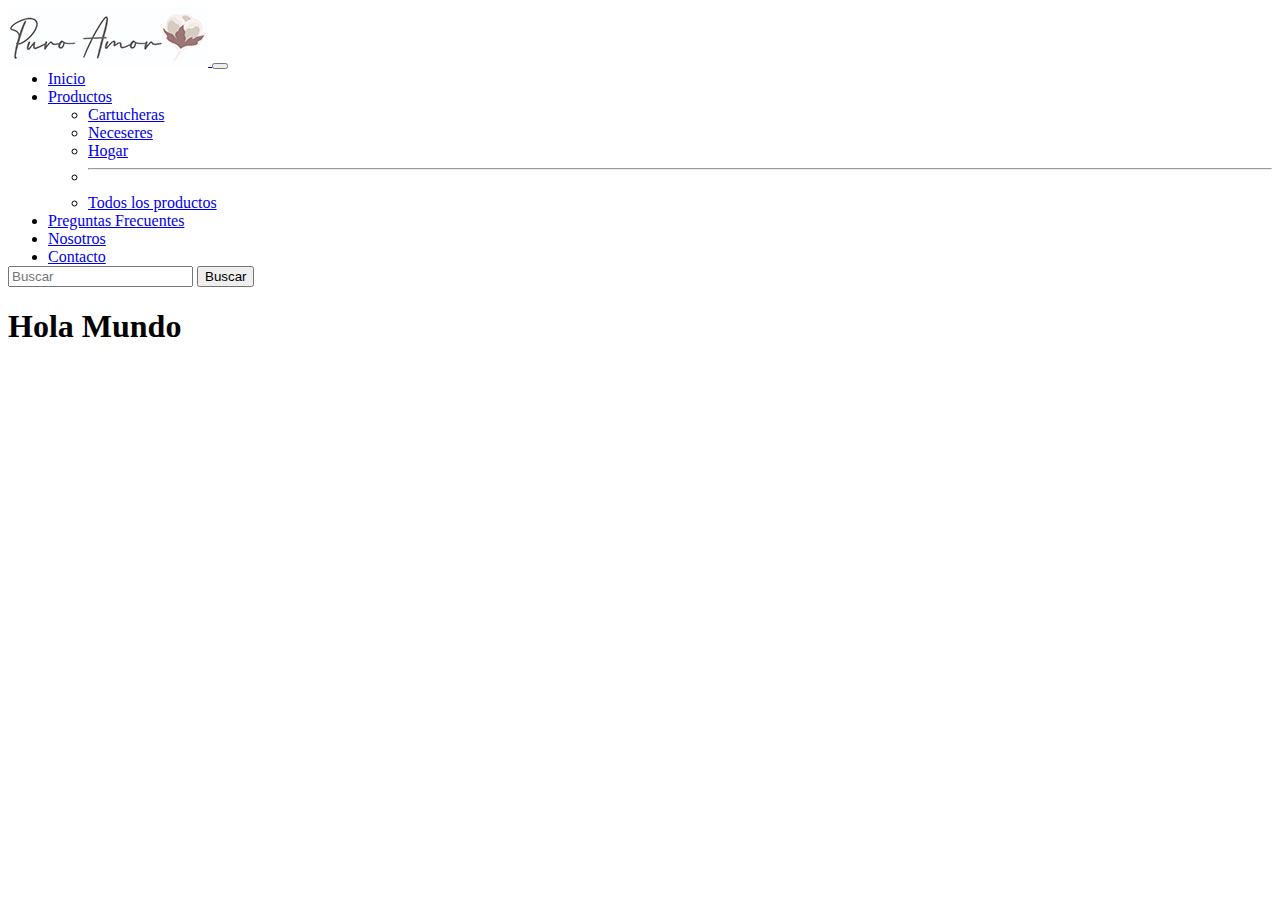
==== pages/cartucheras.html @ 32b32480 "navbar y carrousel en el index" ====
<!doctype html>
<html lang="en">
  <head>
    <meta charset="utf-8">
    <meta name="viewport" content="width=device-width, initial-scale=1">
    <title>Inicio</title>
    <link href="https://cdn.jsdelivr.net/npm/bootstrap@5.2.0/dist/css/bootstrap.min.css" rel="stylesheet" integrity="sha384-gH2yIJqKdNHPEq0n4Mqa/HGKIhSkIHeL5AyhkYV8i59U5AR6csBvApHHNl/vI1Bx" crossorigin="anonymous">
    <link rel="stylesheet" href="../css/style.css">
</head>
    <header>
        <nav class="navbar navbar-expand-lg bg-white">
            <div class="container-fluid">
              <a class="navbar-brand" href="../index.html">
                <img src="../img/Logo.jpg" alt="logo">
              </a>
              <button class="navbar-toggler" type="button" data-bs-toggle="collapse" data-bs-target="#navbarSupportedContent" aria-controls="navbarSupportedContent" aria-expanded="false" aria-label="Toggle navigation">
                <span class="navbar-toggler-icon"></span>
              </button>
              <div class="collapse navbar-collapse" id="navbarSupportedContent">
                <ul class="navbar-nav me-auto mb-2 mb-lg-0">
                  <li class="nav-item">
                    <a class="nav-link active" aria-current="page" href="../index.html">Inicio</a>
                  </li>
                  <li class="nav-item dropdown">
                    <a class="nav-link dropdown-toggle" href="./productos.html" role="button" data-bs-toggle="dropdown" aria-expanded="false">
                      Productos
                    </a>
                    <ul class="dropdown-menu">
                      <li><a class="dropdown-item" href="./cartucheras.html">Cartucheras</a></li>
                      <li><a class="dropdown-item" href="./neceseres.html">Neceseres</a></li>
                      <li><a class="dropdown-item" href="./hogar.html">Hogar</a></li>
                      <li><hr class="dropdown-divider"></li>
                      <li><a class="dropdown-item" href="./productos.html">Todos los productos</a></li>
                    </ul>
                  </li>
                  <li class="nav-item">
                    <a class="nav-link" href="./preguntas-frecuentes.html">Preguntas Frecuentes</a>
                  </li>
                  <li class="nav-item">
                    <a class="nav-link" href="./nosotros.html">Nosotros</a>
                  </li>
                  <li class="nav-item">
                    <a class="nav-link" href="./contacto.html">Contacto</a>
                  </li>
                </ul>
                <form class="d-flex" role="search">
                  <input class="form-control me-2" type="search" placeholder="Buscar" aria-label="Search">
                  <button class="btn btn-outline-success" type="submit">Buscar</button>
                </form>
              </div>
            </div>
          </nav>
    </header>
  <body>
    <h1>Hola Mundo</h1>
    <script src="https://cdn.jsdelivr.net/npm/bootstrap@5.2.0/dist/js/bootstrap.bundle.min.js" integrity="sha384-A3rJD856KowSb7dwlZdYEkO39Gagi7vIsF0jrRAoQmDKKtQBHUuLZ9AsSv4jD4Xa" crossorigin="anonymous"></script>
  </body>
</html>
---- css/style.css ----
.navbar-nav {
    margin: 0 auto;
}
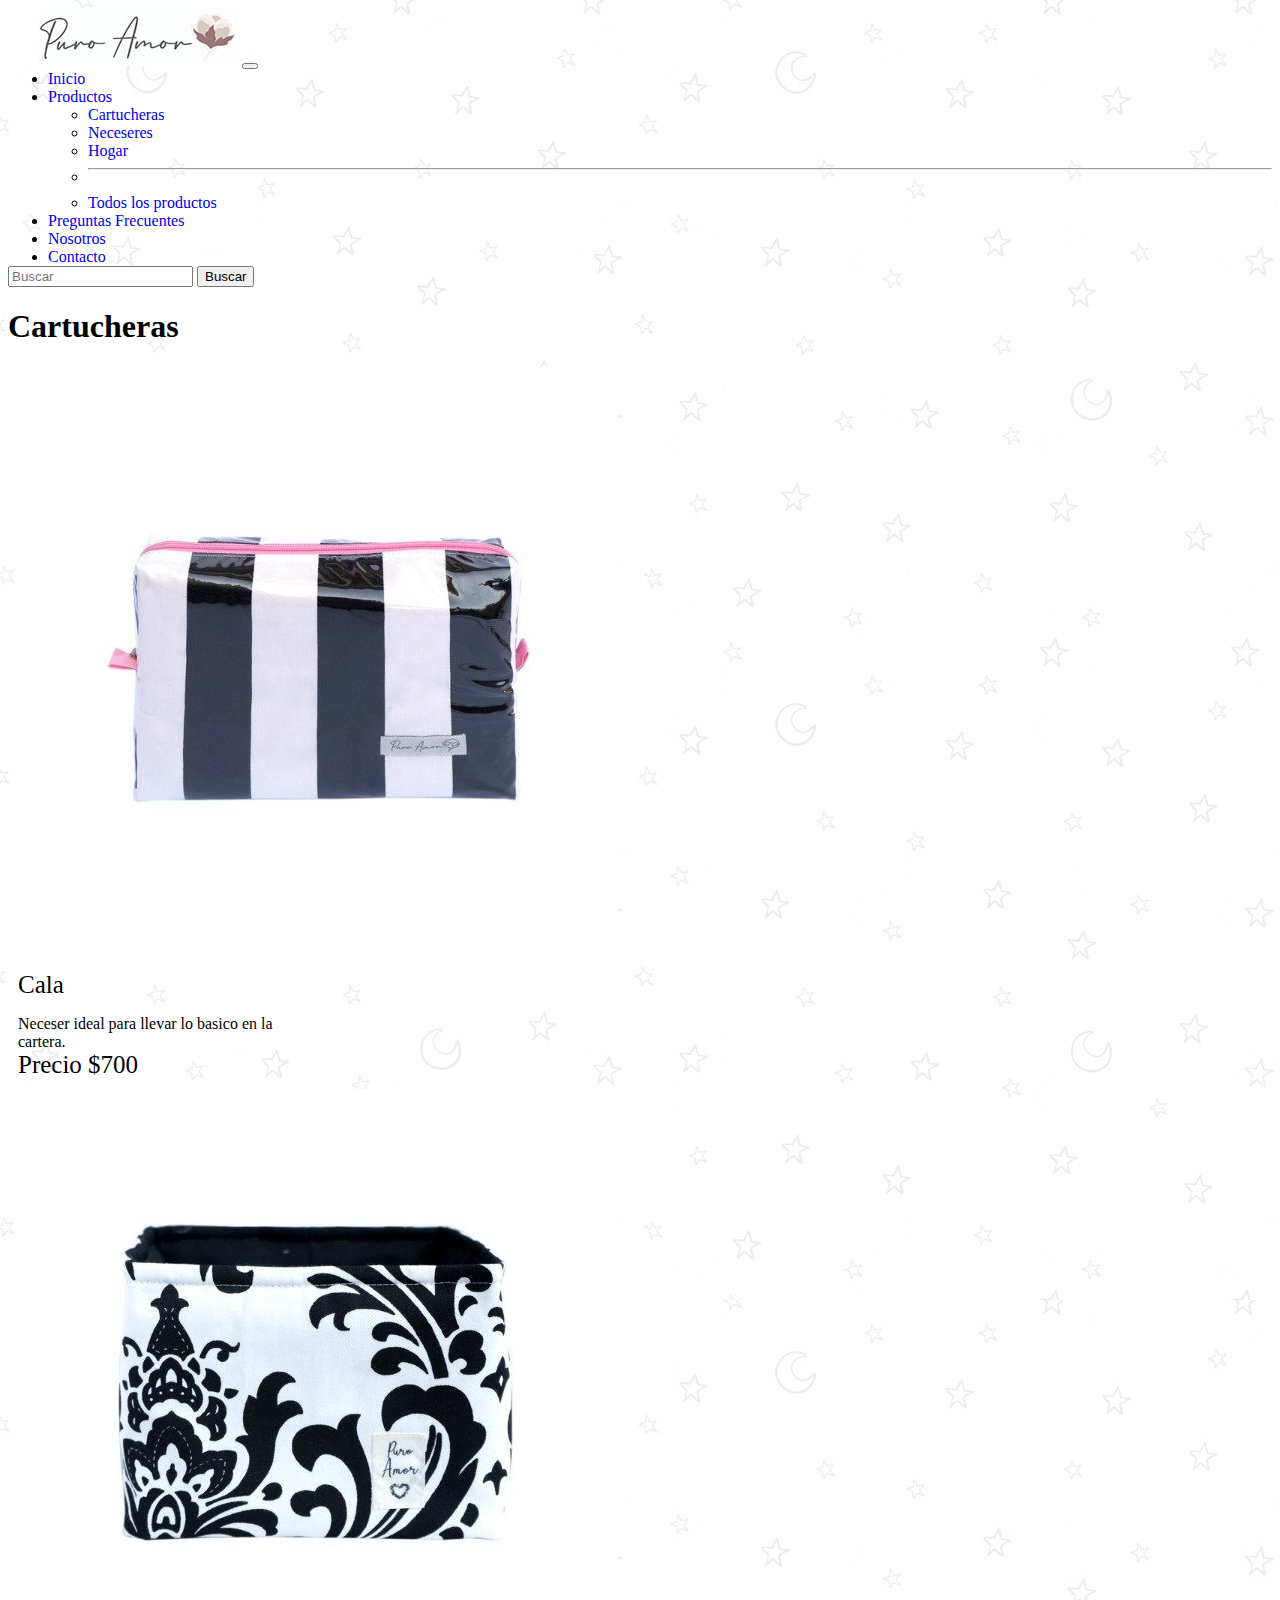
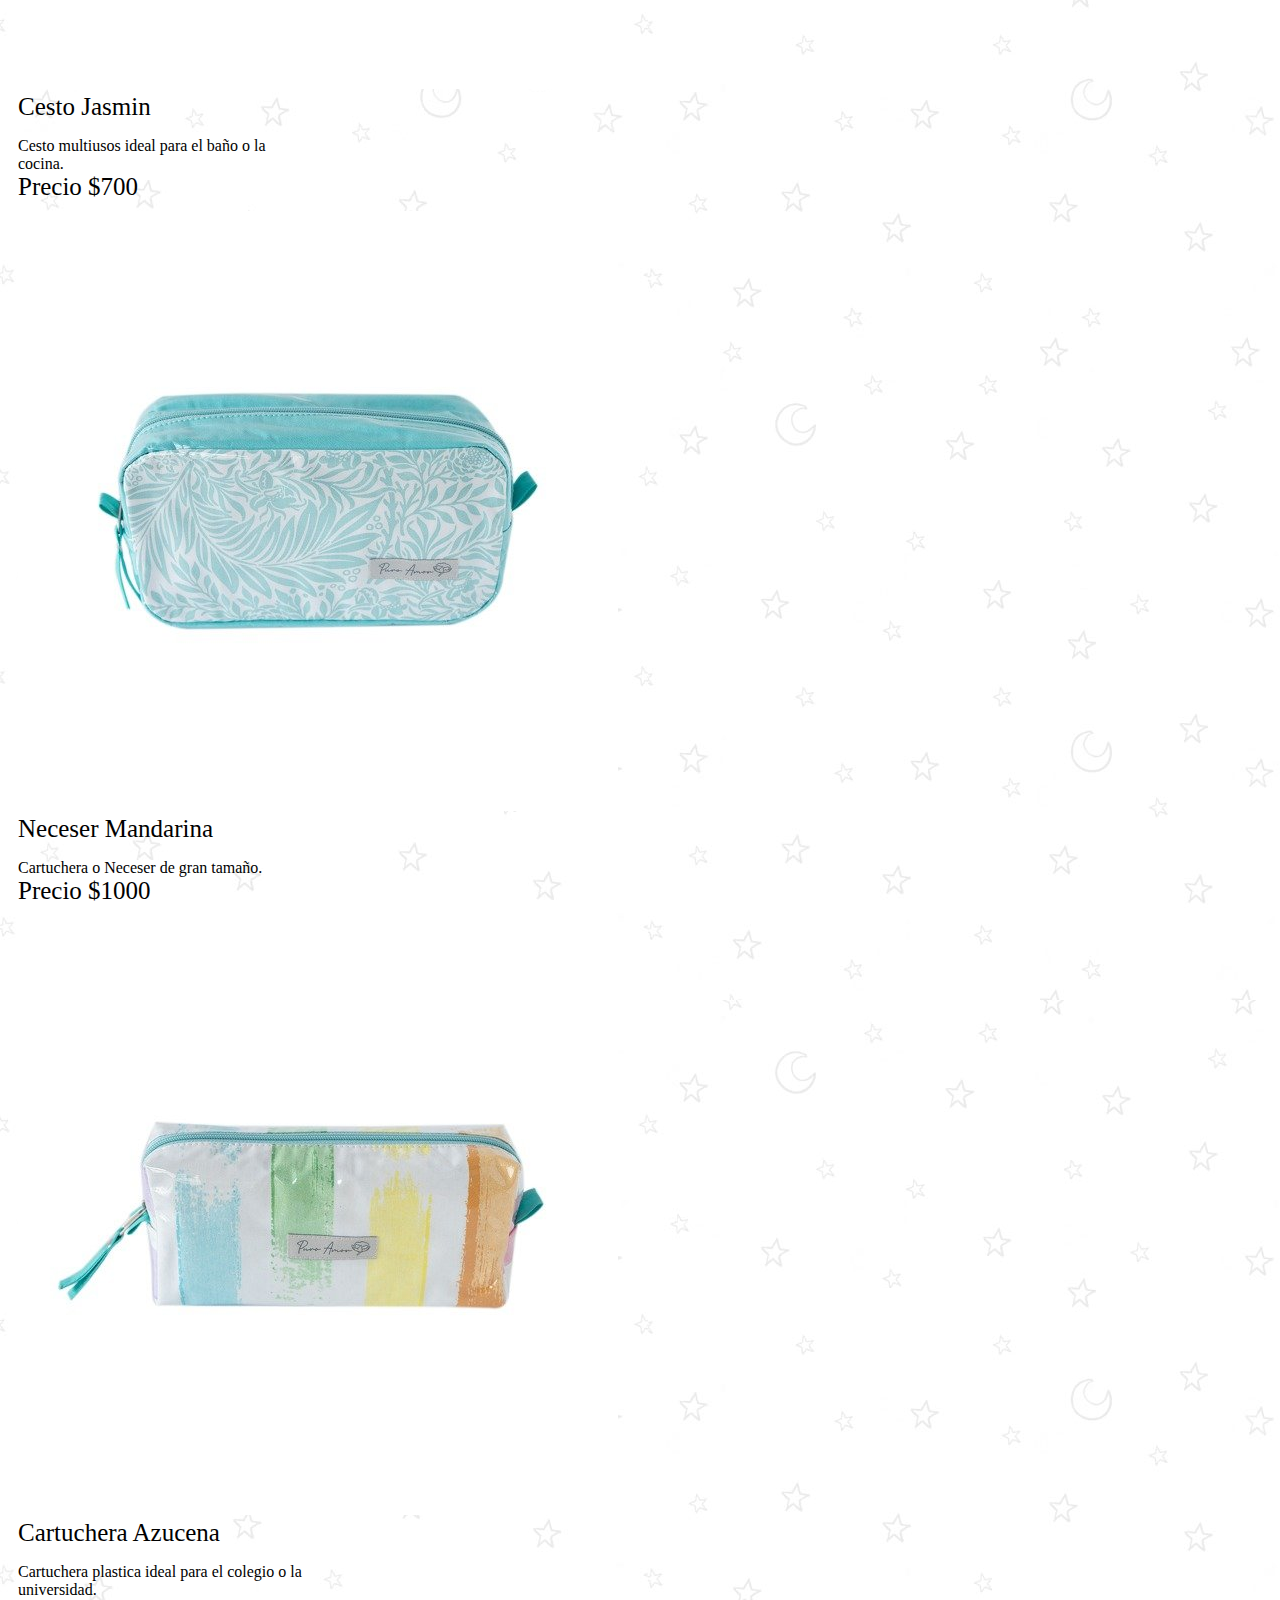
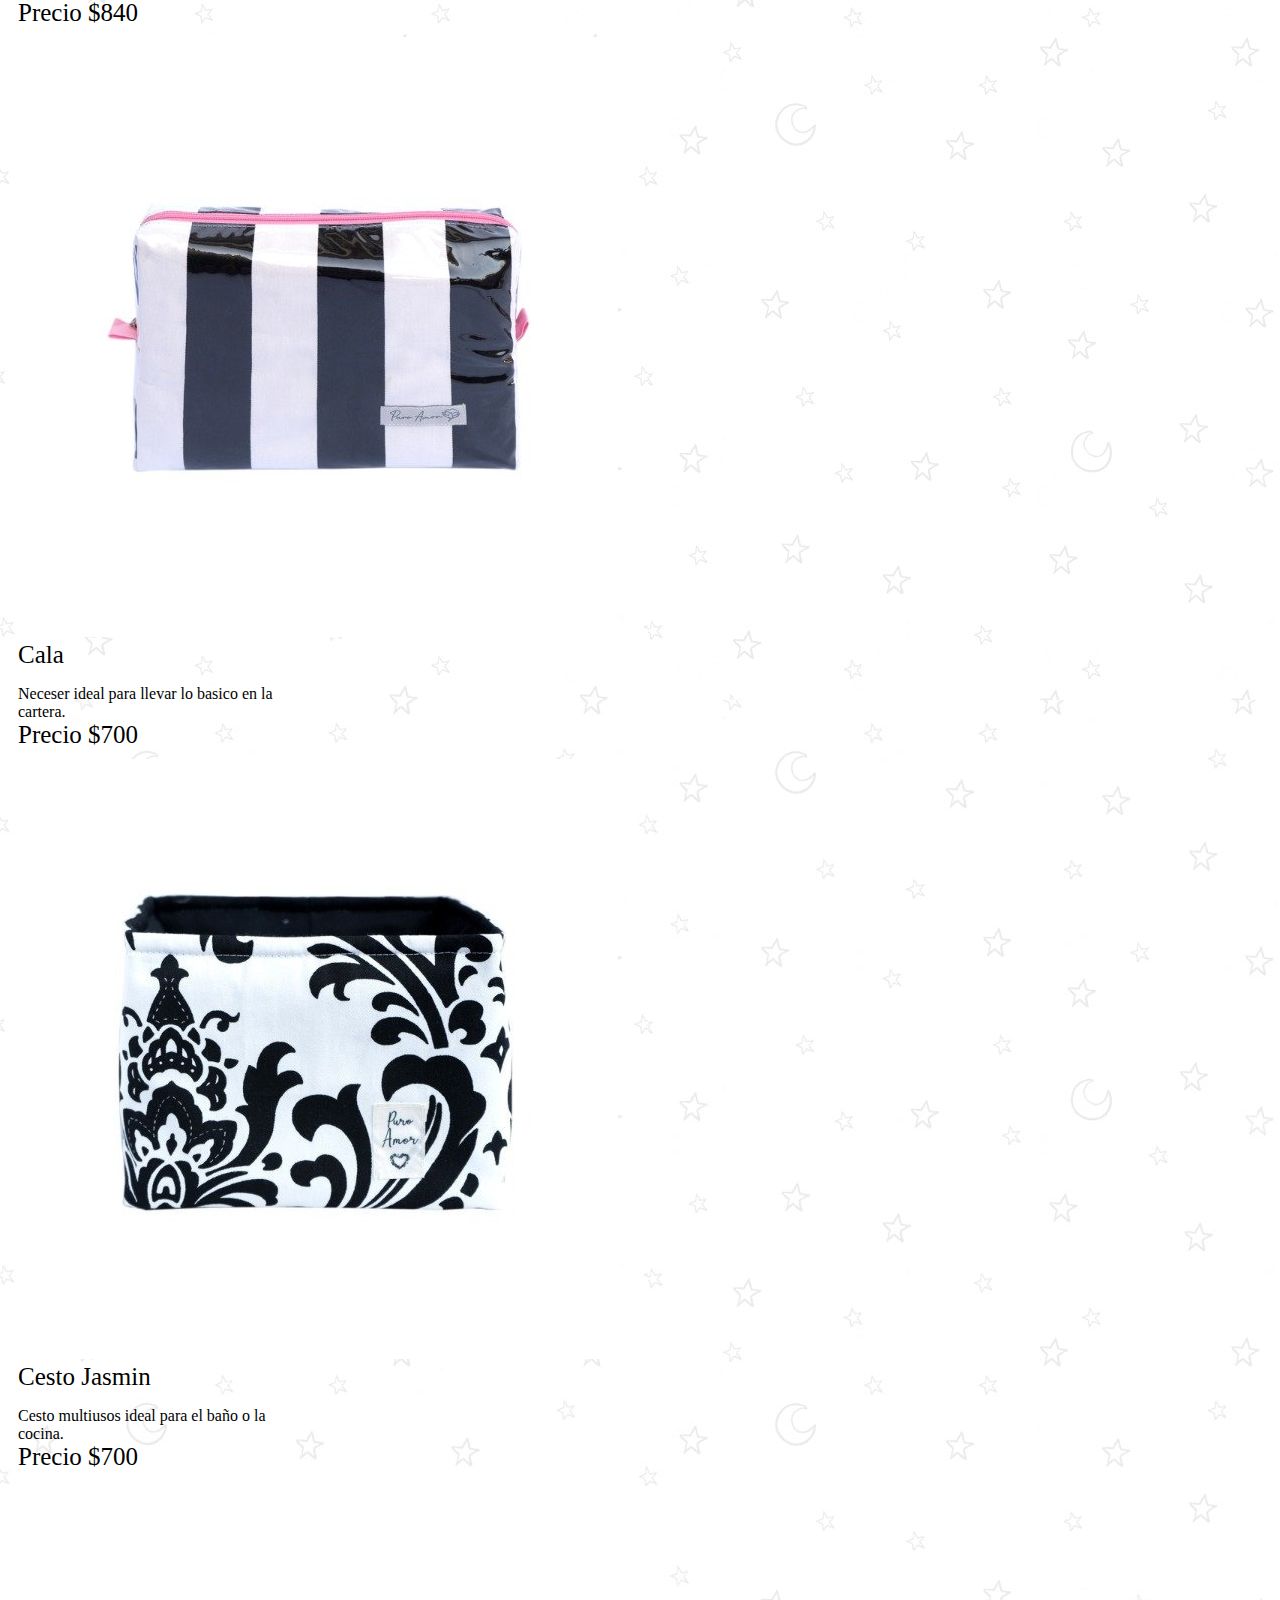
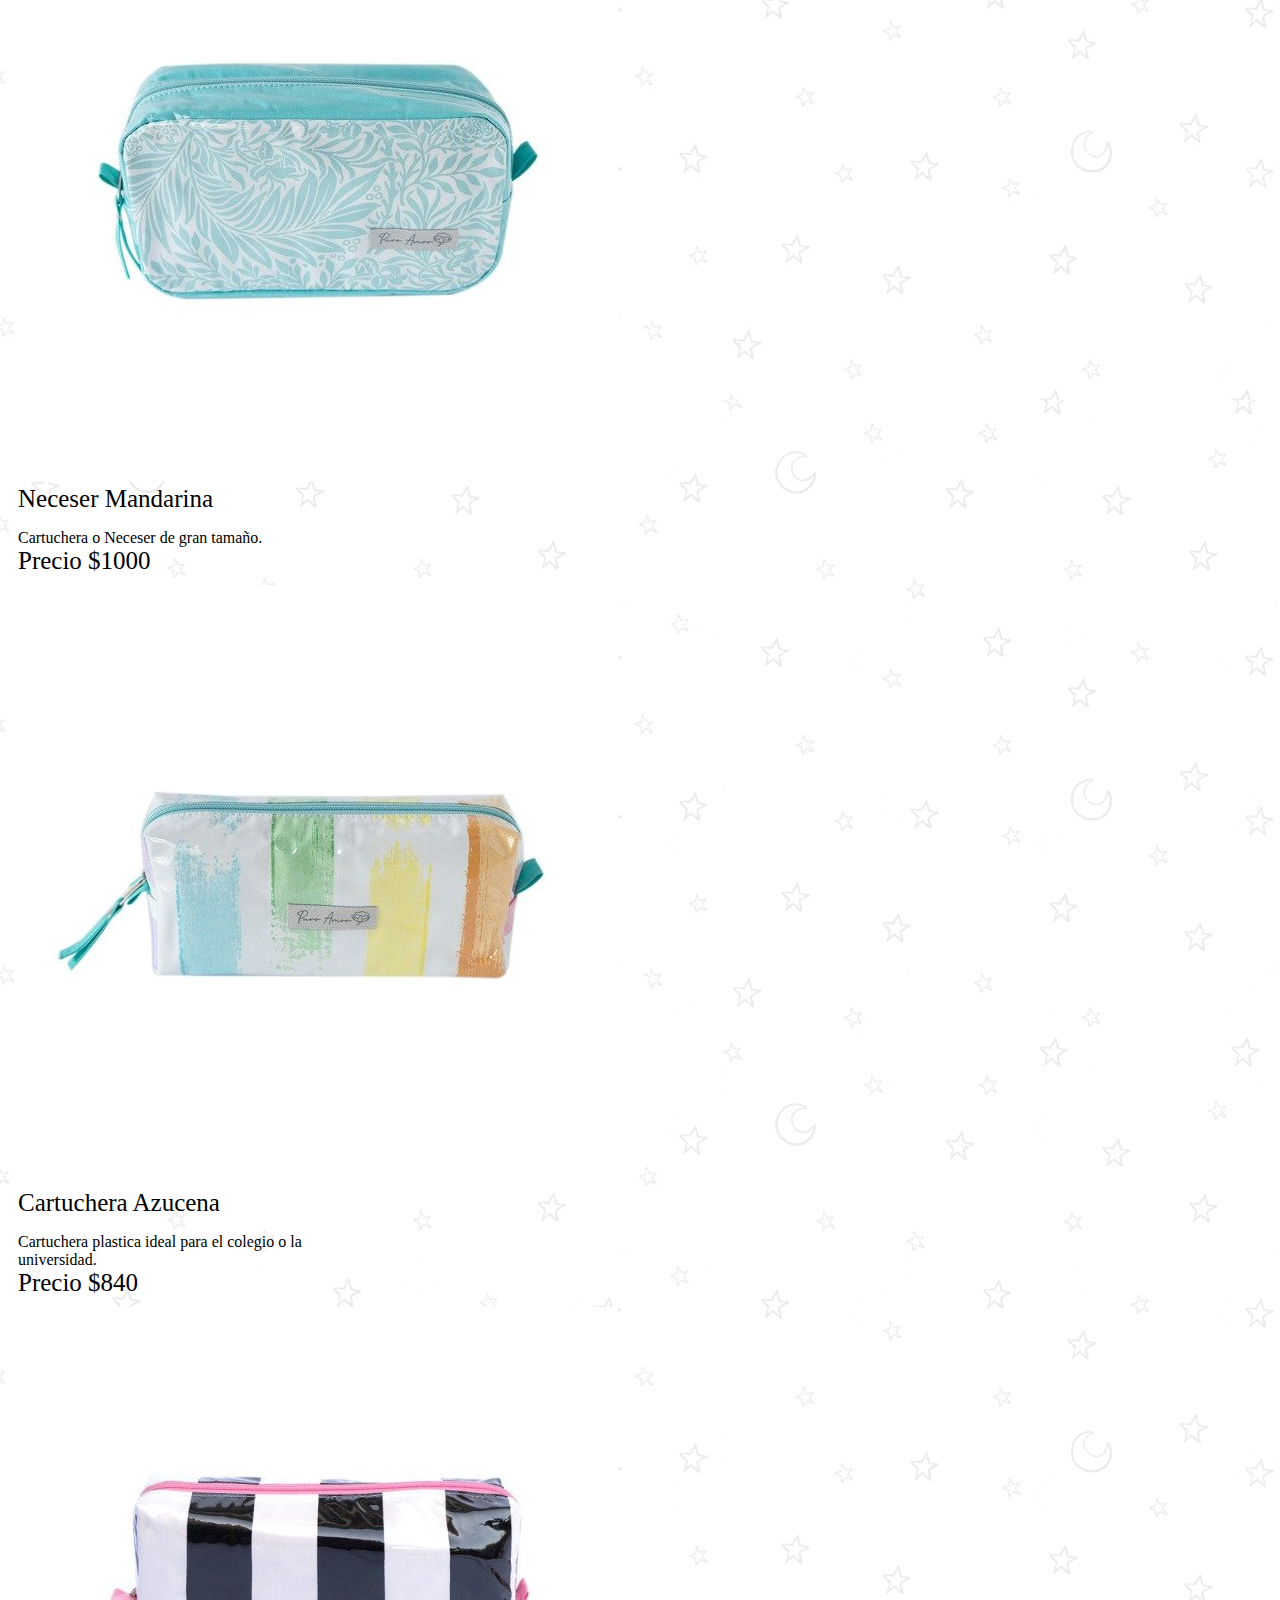
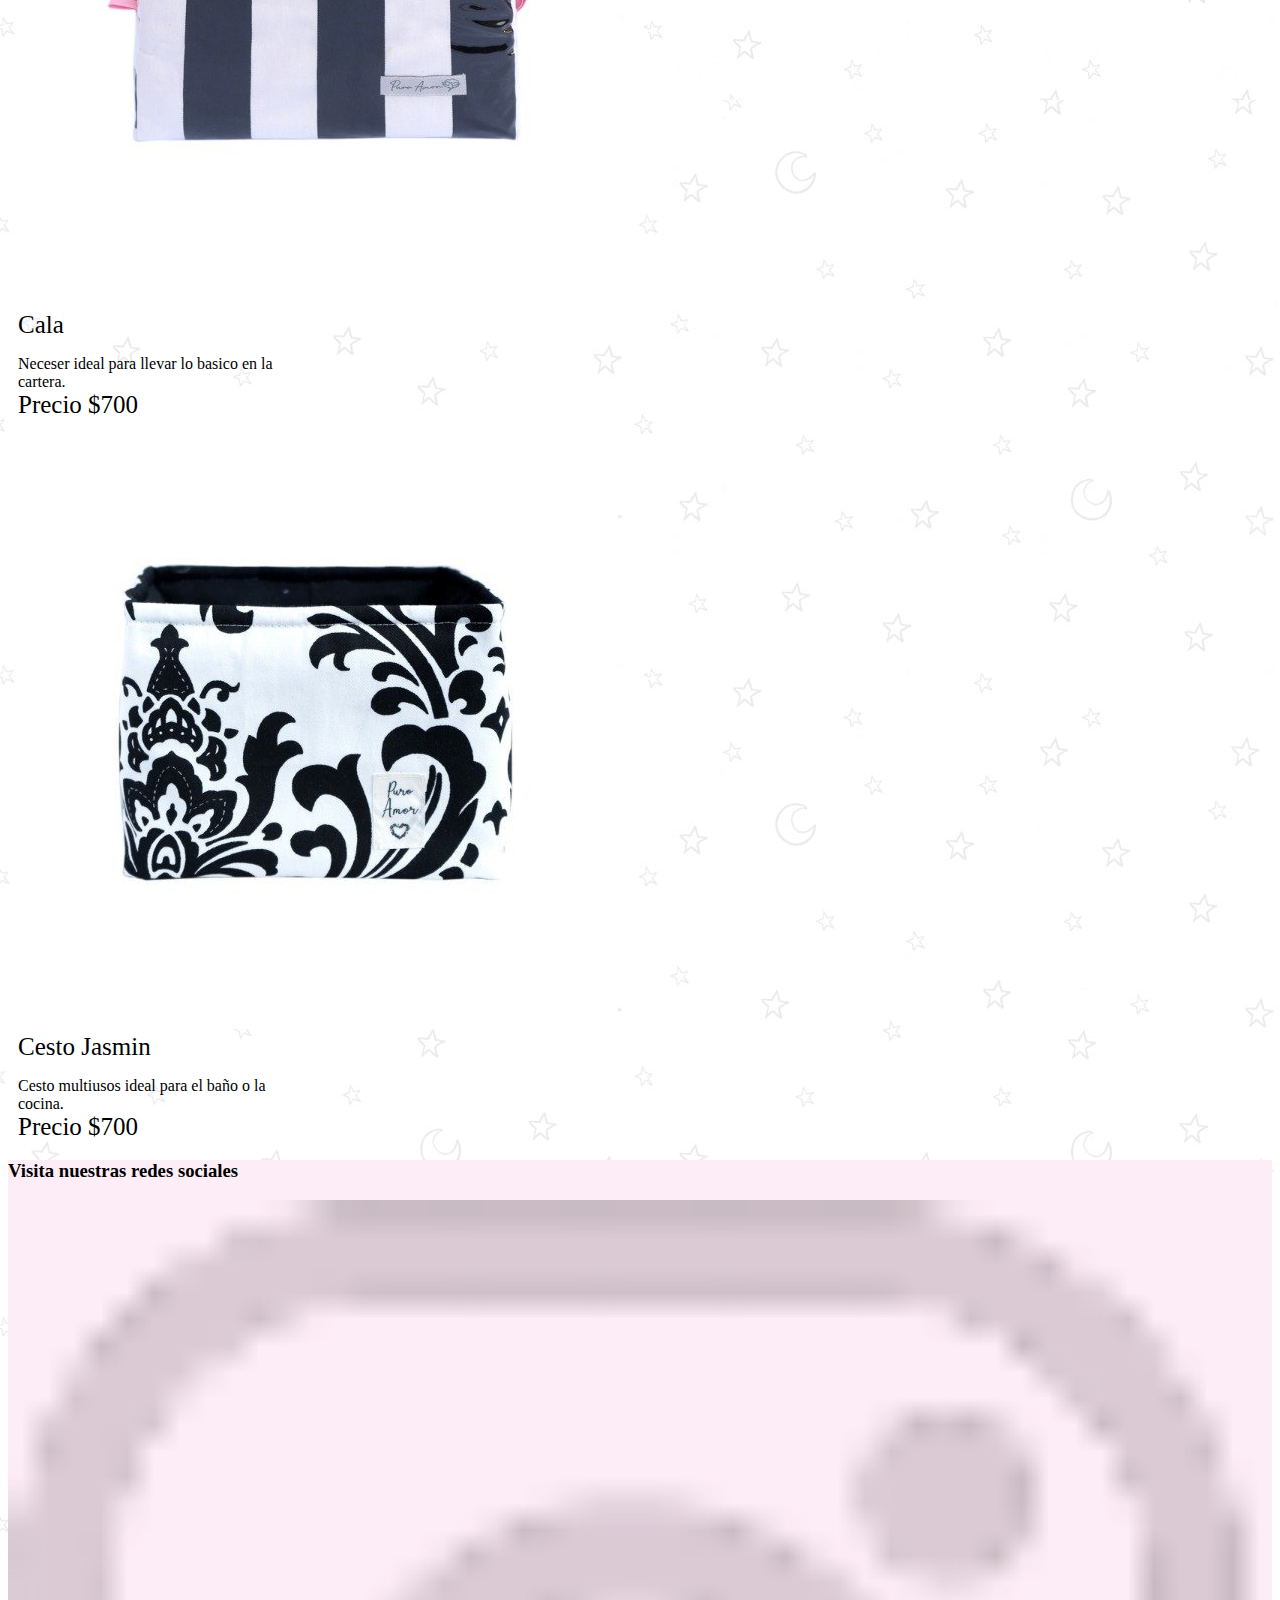
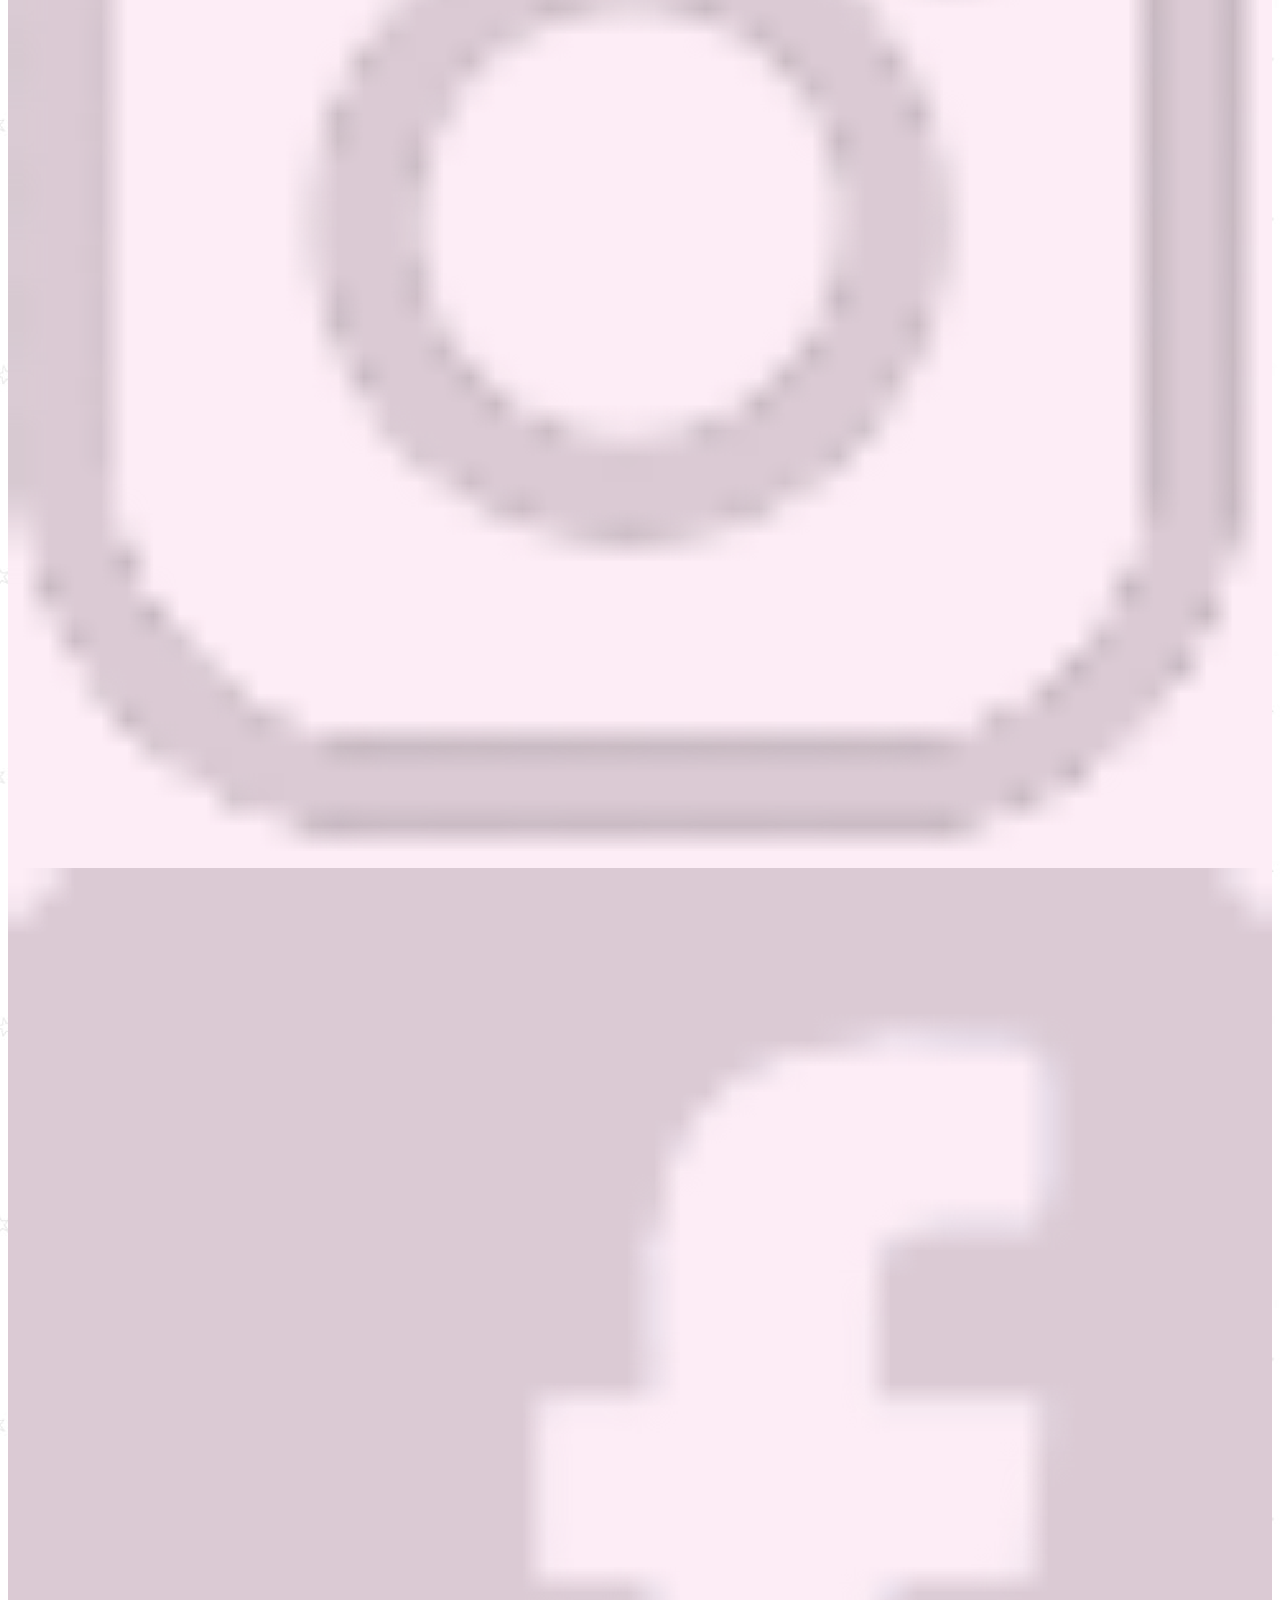
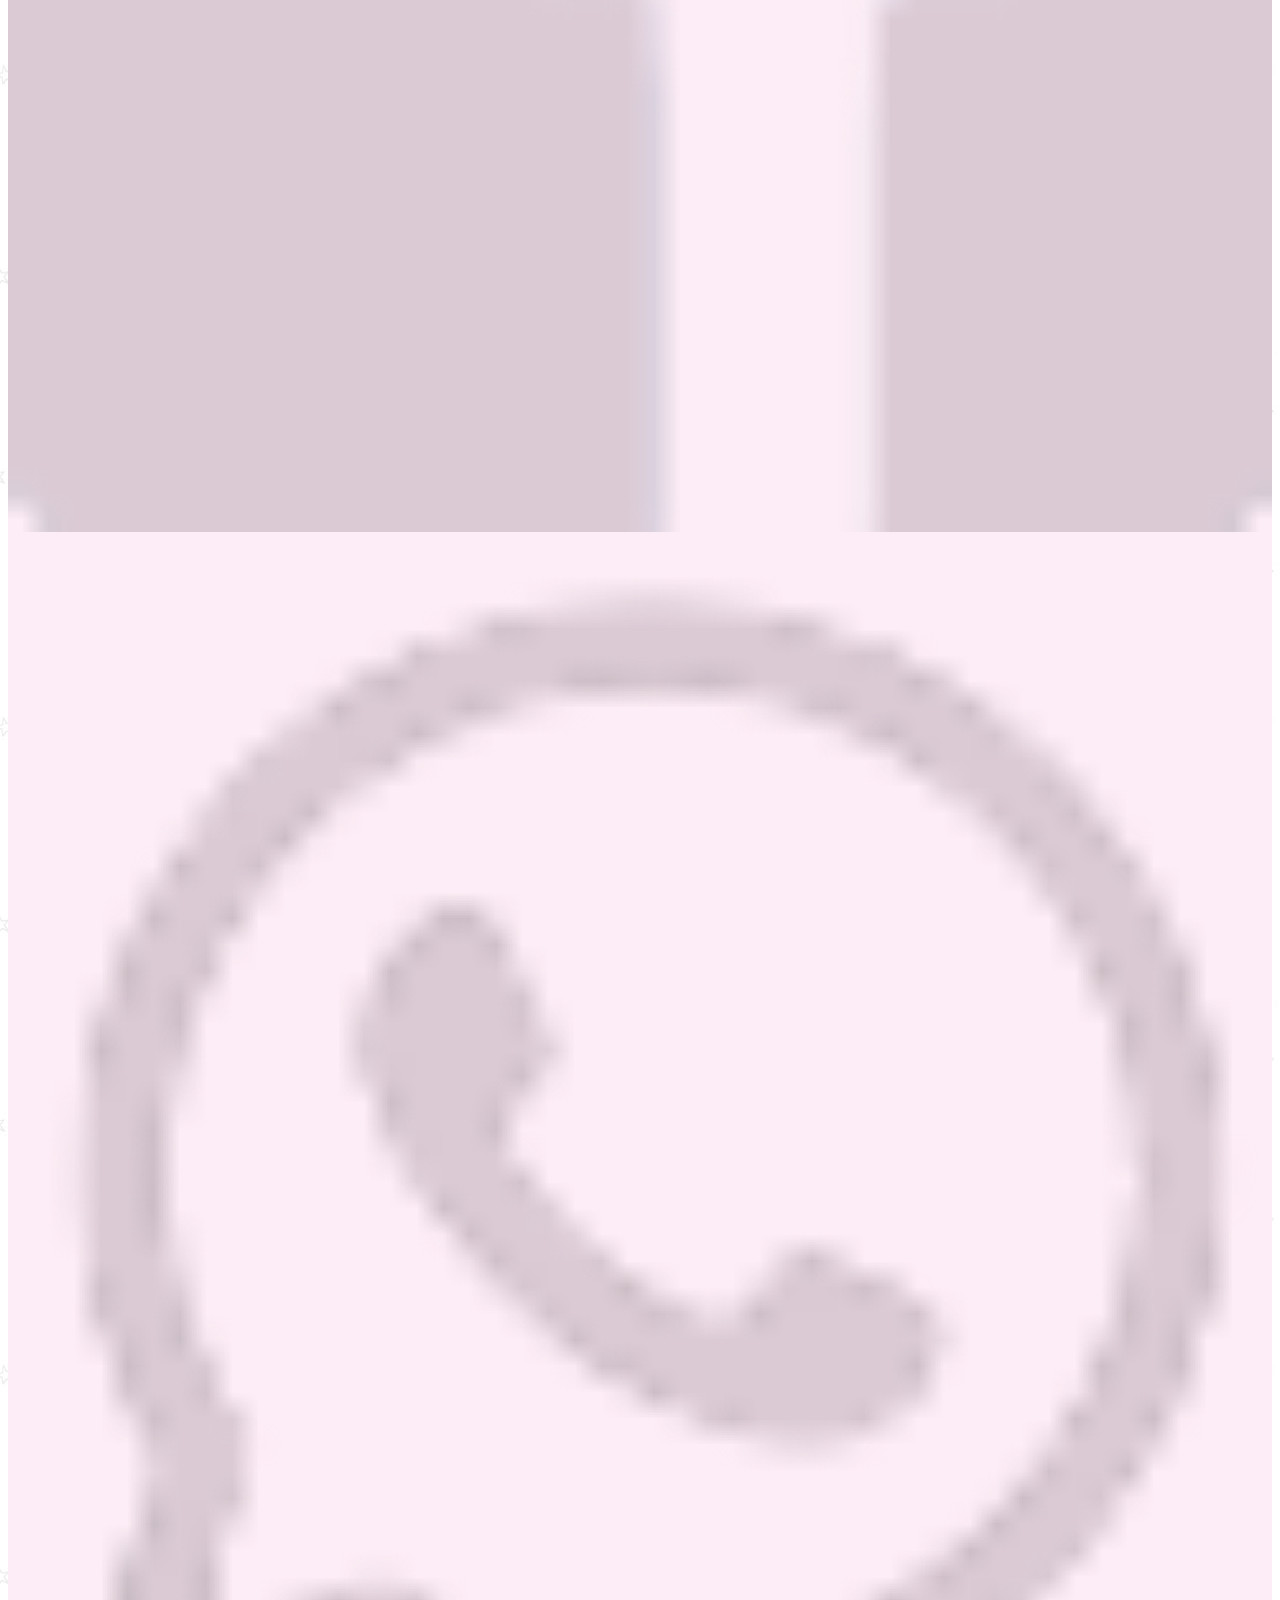
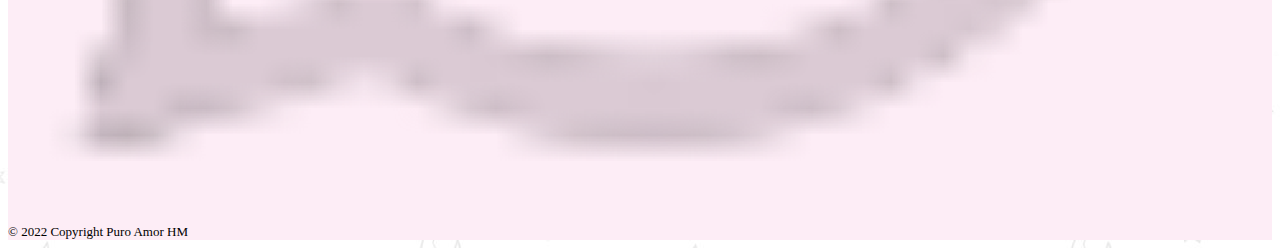
==== commit 7de3a728: "productos neceseres hogar y cartucheras" ====
--- a/pages/cartucheras.html
+++ b/pages/cartucheras.html
@@ -1,58 +1,177 @@
 <!doctype html>
 <html lang="en">
-  <head>
-    <meta charset="utf-8">
-    <meta name="viewport" content="width=device-width, initial-scale=1">
-    <title>Inicio</title>
-    <link href="https://cdn.jsdelivr.net/npm/bootstrap@5.2.0/dist/css/bootstrap.min.css" rel="stylesheet" integrity="sha384-gH2yIJqKdNHPEq0n4Mqa/HGKIhSkIHeL5AyhkYV8i59U5AR6csBvApHHNl/vI1Bx" crossorigin="anonymous">
-    <link rel="stylesheet" href="../css/style.css">
+
+<head>
+  <meta charset="utf-8">
+  <meta name="viewport" content="width=device-width, initial-scale=1">
+  <title>Inicio</title>
+  <link href="https://cdn.jsdelivr.net/npm/bootstrap@5.2.0/dist/css/bootstrap.min.css" rel="stylesheet"
+    integrity="sha384-gH2yIJqKdNHPEq0n4Mqa/HGKIhSkIHeL5AyhkYV8i59U5AR6csBvApHHNl/vI1Bx" crossorigin="anonymous">
+  <link rel="stylesheet" href="../css/style.css">
 </head>
-    <header>
-        <nav class="navbar navbar-expand-lg bg-white">
-            <div class="container-fluid">
-              <a class="navbar-brand" href="../index.html">
-                <img src="../img/Logo.jpg" alt="logo">
+
+<body>
+  <header>
+    <nav class="navbar navbar-expand-lg bg-transparent">
+      <div class="container-fluid">
+        <a class="navbar-brand" href="../index.html">
+          <img src="../img/Logo.jpg" alt="logo">
+        </a>
+        <button class="navbar-toggler" type="button" data-bs-toggle="collapse" data-bs-target="#navbarSupportedContent"
+          aria-controls="navbarSupportedContent" aria-expanded="false" aria-label="Toggle navigation">
+          <span class="navbar-toggler-icon"></span>
+        </button>
+        <div class="collapse navbar-collapse" id="navbarSupportedContent">
+          <ul class="navbar-nav me-auto mb-2 mb-lg-0">
+            <li class="nav-item">
+              <a class="nav-link active" aria-current="page" href="../index.html">Inicio</a>
+            </li>
+            <li class="nav-item dropdown">
+              <a class="nav-link dropdown-toggle" href="./productos.html" role="button" data-bs-toggle="dropdown"
+                aria-expanded="false">
+                Productos
               </a>
-              <button class="navbar-toggler" type="button" data-bs-toggle="collapse" data-bs-target="#navbarSupportedContent" aria-controls="navbarSupportedContent" aria-expanded="false" aria-label="Toggle navigation">
-                <span class="navbar-toggler-icon"></span>
-              </button>
-              <div class="collapse navbar-collapse" id="navbarSupportedContent">
-                <ul class="navbar-nav me-auto mb-2 mb-lg-0">
-                  <li class="nav-item">
-                    <a class="nav-link active" aria-current="page" href="../index.html">Inicio</a>
-                  </li>
-                  <li class="nav-item dropdown">
-                    <a class="nav-link dropdown-toggle" href="./productos.html" role="button" data-bs-toggle="dropdown" aria-expanded="false">
-                      Productos
-                    </a>
-                    <ul class="dropdown-menu">
-                      <li><a class="dropdown-item" href="./cartucheras.html">Cartucheras</a></li>
-                      <li><a class="dropdown-item" href="./neceseres.html">Neceseres</a></li>
-                      <li><a class="dropdown-item" href="./hogar.html">Hogar</a></li>
-                      <li><hr class="dropdown-divider"></li>
-                      <li><a class="dropdown-item" href="./productos.html">Todos los productos</a></li>
-                    </ul>
-                  </li>
-                  <li class="nav-item">
-                    <a class="nav-link" href="./preguntas-frecuentes.html">Preguntas Frecuentes</a>
-                  </li>
-                  <li class="nav-item">
-                    <a class="nav-link" href="./nosotros.html">Nosotros</a>
-                  </li>
-                  <li class="nav-item">
-                    <a class="nav-link" href="./contacto.html">Contacto</a>
-                  </li>
-                </ul>
-                <form class="d-flex" role="search">
-                  <input class="form-control me-2" type="search" placeholder="Buscar" aria-label="Search">
-                  <button class="btn btn-outline-success" type="submit">Buscar</button>
-                </form>
-              </div>
-            </div>
-          </nav>
-    </header>
-  <body>
-    <h1>Hola Mundo</h1>
-    <script src="https://cdn.jsdelivr.net/npm/bootstrap@5.2.0/dist/js/bootstrap.bundle.min.js" integrity="sha384-A3rJD856KowSb7dwlZdYEkO39Gagi7vIsF0jrRAoQmDKKtQBHUuLZ9AsSv4jD4Xa" crossorigin="anonymous"></script>
-  </body>
+              <ul class="dropdown-menu">
+                <li><a class="dropdown-item" href="./cartucheras.html">Cartucheras</a></li>
+                <li><a class="dropdown-item" href="./neceseres.html">Neceseres</a></li>
+                <li><a class="dropdown-item" href="./hogar.html">Hogar</a></li>
+                <li>
+                  <hr class="dropdown-divider">
+                </li>
+                <li><a class="dropdown-item" href="./productos.html">Todos los productos</a></li>
+              </ul>
+            </li>
+            <li class="nav-item">
+              <a class="nav-link" href="./preguntas-frecuentes.html">Preguntas Frecuentes</a>
+            </li>
+            <li class="nav-item">
+              <a class="nav-link" href="./nosotros.html">Nosotros</a>
+            </li>
+            <li class="nav-item">
+              <a class="nav-link" href="./contacto.html">Contacto</a>
+            </li>
+          </ul>
+          <form class="d-flex" role="search">
+            <input class="form-control me-2" type="search" placeholder="Buscar" aria-label="Search">
+            <button class="btn btn-outline-success" type="submit">Buscar</button>
+          </form>
+        </div>
+      </div>
+    </nav>
+  </header>
+  <main>
+    <h1 class="text-center">Cartucheras</h1>
+    <div class="d-flex flex-wrap justify-content-center">
+      <div class="card" style="width: 18rem;">
+        <img src="../img/Cala.jpeg" class="card-img-top" alt="neceser">
+        <div class="card-body">
+          <a href="#" class="card-title justify-content-center d-flex">Cala</a>
+          <p class="card-text text-center">Neceser ideal para llevar lo basico en la cartera.</p>
+          <a href="#" class="btn btn-outline-secondary justify-content-center d-flex">Precio $700</a>
+        </div>
+      </div>
+      <div class="card" style="width: 18rem;">
+        <img src="../img/cesto.jpeg" class="card-img-top" alt="cesto de tela">
+        <div class="card-body">
+          <a class="card-title justify-content-center d-flex">Cesto Jasmin</a>
+          <p class="card-text">Cesto multiusos ideal para el baño o la cocina.</p>
+          <a href="#" class="btn btn-outline-secondary justify-content-center d-flex">Precio $700</a>
+        </div>
+      </div>
+      <div class="card" style="width: 18rem;">
+        <img src="../img/mandarina.jpeg" class="card-img-top" alt="neceser">
+        <div class="card-body">
+          <a href="#" class="card-title justify-content-center d-flex">Neceser Mandarina</a>
+          <p class="card-text">Cartuchera o Neceser de gran tamaño.</p>
+          <a href="#" class="btn btn-outline-secondary justify-content-center d-flex">Precio $1000</a>
+        </div>
+      </div>
+      <div class="card" style="width: 18rem;">
+        <img src="../img/asusena.jpeg" class="card-img-top" alt="cartuchera">
+        <div class="card-body">
+          <a href="#" class="card-title justify-content-center d-flex">Cartuchera Azucena</a>
+          <p class="card-text text-center">Cartuchera plastica ideal para el colegio o la universidad.</p>
+          <a href="#" class="btn btn-outline-secondary justify-content-center d-flex">Precio $840</a>
+        </div>
+      </div>
+      <div class="card" style="width: 18rem;">
+        <img src="../img/Cala.jpeg" class="card-img-top" alt="neceser">
+        <div class="card-body">
+          <a href="#" class="card-title justify-content-center d-flex">Cala</a>
+          <p class="card-text text-center">Neceser ideal para llevar lo basico en la cartera.</p>
+          <a href="#" class="btn btn-outline-secondary justify-content-center d-flex">Precio $700</a>
+        </div>
+      </div>
+      <div class="card" style="width: 18rem;">
+        <img src="../img/cesto.jpeg" class="card-img-top" alt="cesto de tela">
+        <div class="card-body">
+          <a class="card-title justify-content-center d-flex">Cesto Jasmin</a>
+          <p class="card-text">Cesto multiusos ideal para el baño o la cocina.</p>
+          <a href="#" class="btn btn-outline-secondary justify-content-center d-flex">Precio $700</a>
+        </div>
+      </div>
+      <div class="card" style="width: 18rem;">
+        <img src="../img/mandarina.jpeg" class="card-img-top" alt="neceser">
+        <div class="card-body">
+          <a href="#" class="card-title justify-content-center d-flex">Neceser Mandarina</a>
+          <p class="card-text">Cartuchera o Neceser de gran tamaño.</p>
+          <a href="#" class="btn btn-outline-secondary justify-content-center d-flex">Precio $1000</a>
+        </div>
+      </div>
+      <div class="card" style="width: 18rem;">
+        <img src="../img/asusena.jpeg" class="card-img-top" alt="cartuchera">
+        <div class="card-body">
+          <a href="#" class="card-title justify-content-center d-flex">Cartuchera Azucena</a>
+          <p class="card-text text-center">Cartuchera plastica ideal para el colegio o la universidad.</p>
+          <a href="#" class="btn btn-outline-secondary justify-content-center d-flex">Precio $840</a>
+        </div>
+      </div>
+      <div class="card" style="width: 18rem;">
+        <img src="../img/Cala.jpeg" class="card-img-top" alt="neceser">
+        <div class="card-body">
+          <a href="#" class="card-title justify-content-center d-flex">Cala</a>
+          <p class="card-text text-center">Neceser ideal para llevar lo basico en la cartera.</p>
+          <a href="#" class="btn btn-outline-secondary justify-content-center d-flex">Precio $700</a>
+        </div>
+      </div>
+      <div class="card" style="width: 18rem;">
+        <img src="../img/cesto.jpeg" class="card-img-top" alt="cesto de tela">
+        <div class="card-body">
+          <a class="card-title justify-content-center d-flex">Cesto Jasmin</a>
+          <p class="card-text">Cesto multiusos ideal para el baño o la cocina.</p>
+          <a href="#" class="btn btn-outline-secondary justify-content-center d-flex">Precio $700</a>
+        </div>
+      </div>
+    </div>
+  </main>
+  <footer class="footer">
+    <div class="d-flex flex-column">
+      <div>
+        <h3 class="redesFooter text-center mt-3">Visita nuestras redes sociales</h3>
+        <ul class="redes d-flex justify-content-center">
+          <li class="m-3">
+            <a href="https://instagram.com/puroamorhm" target="_blank">
+              <img src="../img/instagram.png" alt="logo instagram">
+            </a>
+          </li>
+          <li class="m-3">
+            <a href="https://www.facebook.com/puroamorhm" target="_blank">
+              <img src="../img/facebook.png" alt="logo facebook">
+            </a>
+          </li>
+          <li class="m-3">
+            <a href="https://walink.co/4c24cf" target="_blank">
+              <img src="../img/whatsapp.png" alt="logo whatsapp">
+            </a>
+          </li>
+        </ul>
+      </div>
+    </div>
+    <p class="copy text-center">&copy; 2022 Copyright Puro Amor HM</p>
+  </footer>
+  <script src="https://cdn.jsdelivr.net/npm/bootstrap@5.2.0/dist/js/bootstrap.bundle.min.js"
+    integrity="sha384-A3rJD856KowSb7dwlZdYEkO39Gagi7vIsF0jrRAoQmDKKtQBHUuLZ9AsSv4jD4Xa"
+    crossorigin="anonymous"></script>
+</body>
+
 </html>--- a/css/style.css
+++ b/css/style.css
@@ -1,3 +1,127 @@
+* {
+    text-decoration: none !important;
+    box-sizing: border-box;
+}
+
+body {
+    background-image: url(../img/fondopatron.jpg);
+}
+
+/* NAVBAR*/
+
 .navbar-nav {
     margin: 0 auto;
+}
+
+/* TARJETA DE PRODUCTO */
+
+.card-body a {
+    list-style: none;
+    text-decoration: none;
+    color: black;
+    font-size: 25px;
+}
+
+.card-body a:hover {
+    color: rgb(247, 199, 226);
+}
+
+.row {
+    display: flex;
+    justify-content: space-evenly;
+    margin-bottom: 50px;
+}
+
+.card {
+    margin: 10px;
+    border: none !important;
+}
+
+.col {
+    padding: 20px;
+}
+
+.product img {
+    width: 100%;
+}
+
+.productos {
+    margin-top: 50px;
+}
+
+/* FOOTER */
+.footer {
+    background-color: rgb(253, 237, 246);
+}
+
+.redes img {
+    width: 80%;
+}
+
+ul.redes {
+    margin: 0 auto;
+    padding-inline-start: 0px !important;
+    list-style: none;
+}
+
+ul.redes {
+    padding-inline-start: 40px
+}
+
+p {
+    margin-bottom: 0 !important;
+}
+
+.copy {
+    margin-top: 20px;
+    font-size: 13px;
+}
+
+.fondito {
+    background-color: white;
+    padding: 10px;
+    border-radius: 5px;
+    font-size: 13px;
+}
+
+.accordion-button:not(.collapsed) {
+    color: rgb(129, 129, 129);
+}
+
+/* PREGUNTAS FRECUENTES */
+.tit {
+    padding: 15px 0;
+}
+
+.accordion {
+    width: 80%;
+    margin: 0 auto;
+}
+
+@media (min-width: 860px) {
+    
+    
+    .navbar-brand {
+        margin: 0 auto;
+    }
+    .product {
+        display: flex;
+    }
+
+    .navbar-brand {
+        margin-left: 30px;
+    }
+
+    .redes img {
+        width: 100%;
+    }
+
+    .fondito {
+        font-size: 1rem;
+    }
+    .foto img{
+        max-width: 80%;
+        margin: 0 auto;
+        border-radius: 4px;
+    }
 }